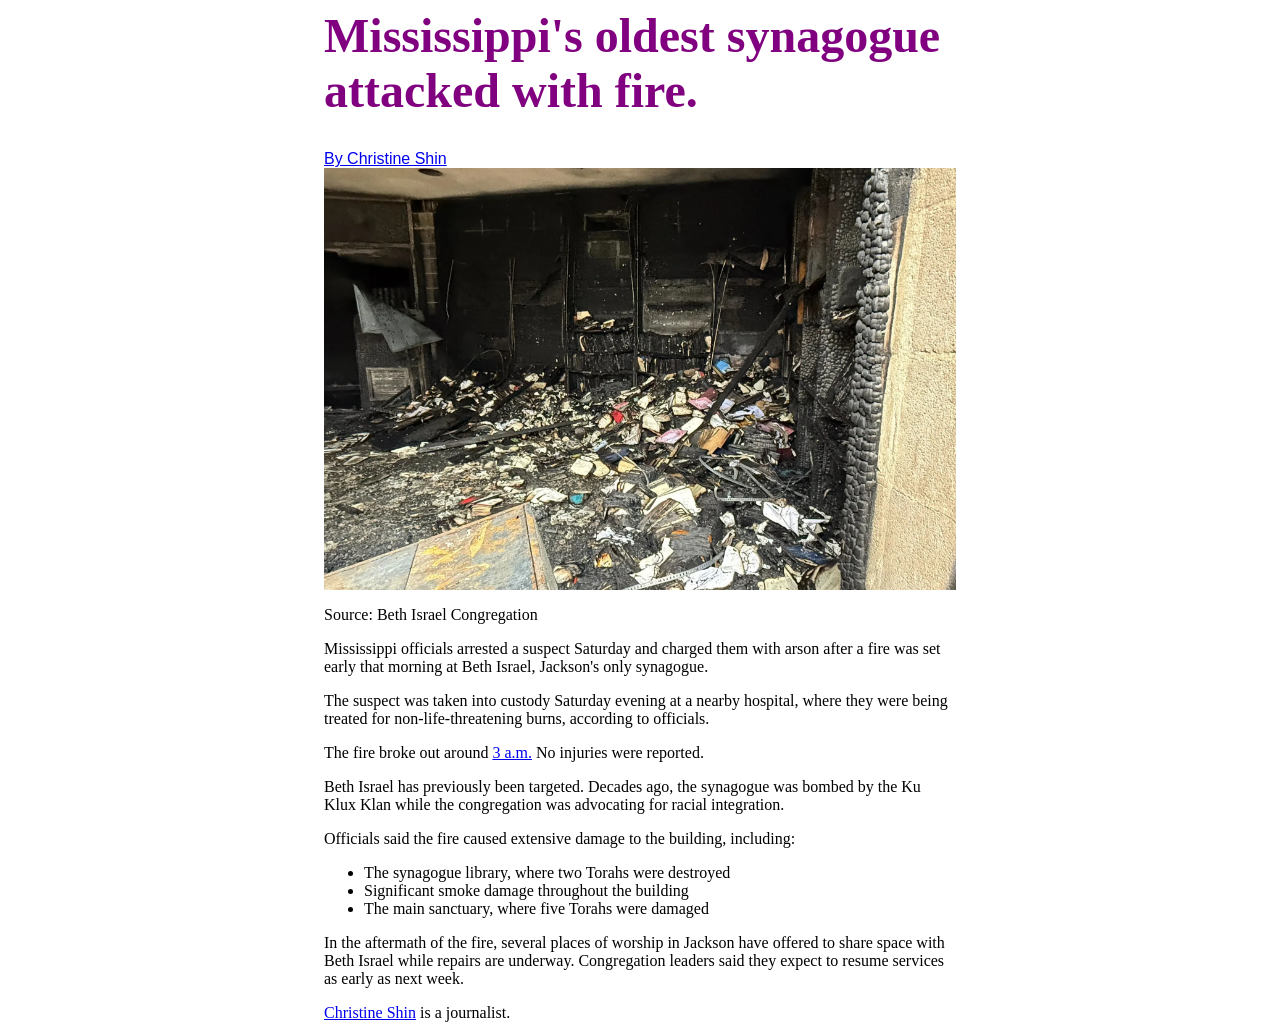
==== index.html @ 87a68429 "adding files" ====
<head>
    <link href="style.css"
    type="text/css"
    rel="stylesheet"/>
</head>

<body>
<div id="content">

<h1>Mississippi's oldest synagogue attacked with fire.</h1>

<div id="byline">
    <a href="#tagline">
        By Christine Shin
    </a>
</div>

<img src="synagogue.webp" width="100%" alt="image showing damage done to synagogue"/>

<div>
<p class="image"> Source: Beth Israel Congregation </p>
</div>


<p class="story">Mississippi officials arrested a suspect Saturday and charged them with arson after a fire was set early that morning at Beth Israel, Jackson's only synagogue.</p>

<p class="story">The suspect was taken into custody Saturday evening at a nearby hospital, where they were being treated for non-life-threatening burns, according to officials.</p>

<p class="story">The fire broke out around <a href="https://www.nytimes.com/2026/01/11/us/mississippi-synagogue-arson-attack-suspect.html"> 3 a.m.</a> No injuries were reported.</p>

<p class="story">Beth Israel has previously been targeted. Decades ago, the synagogue was bombed by the Ku Klux Klan while the congregation was advocating for racial integration.</p>

<p class="story">Officials said the fire caused extensive damage to the building, including:</p>

<ul>
<li>The synagogue library, where two Torahs were destroyed</li>
<li>Significant smoke damage throughout the building</li>
<li>The main sanctuary, where five Torahs were damaged</li>
</ul> 

<p>In the aftermath of the fire, several places of worship in Jackson have offered to share space with Beth Israel while repairs are underway. Congregation leaders said they expect to resume services as early as next week.</p>

<div id="tagline">
    <a href="christineshin126@gmail.com">
        Christine Shin</a> is a journalist.
</div>

</div>
</body>
---- style.css ----
h1{
    color:purple;
    font-size: 3em;
}

#content {
    width:50%;
    margin:auto;
}

#byline {
    font-family:"Franklin Gothic Medium", "Arial Narrow", "Arial", "sans-serif";
}


.story{
    /* this is where paragraphs are styled */
    /* color:pink;
    font-family: 'Arial narrow';
}


/* mobile rules */
@media(orientation:portrait) {
    #content {
        width: 100%;
    }
    body {
        font-size: 1em;
    }
}
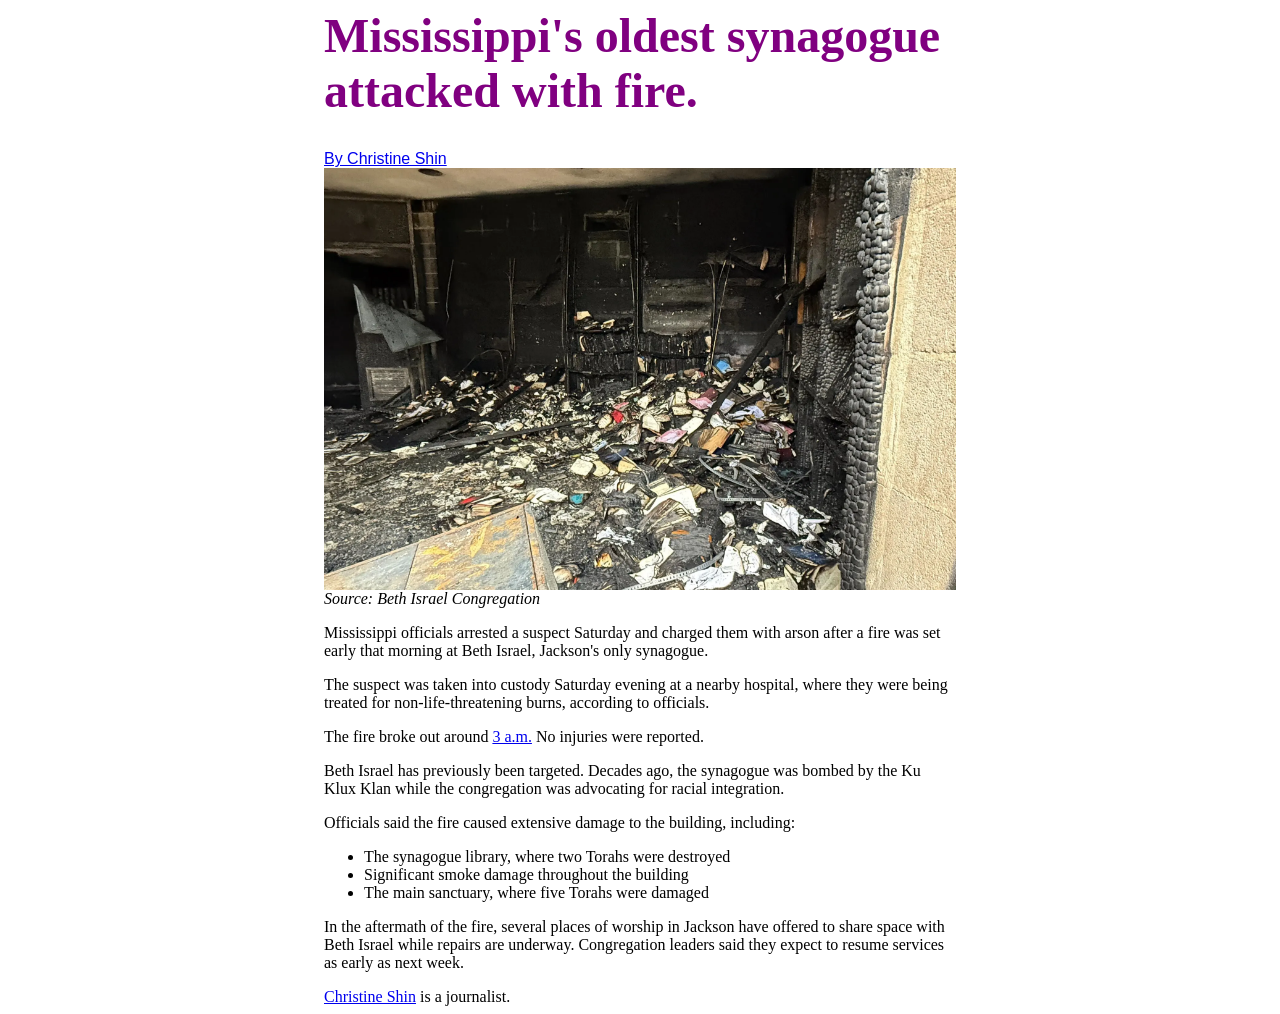
==== commit ed69a9b4: "Update index.html" ====
--- a/index.html
+++ b/index.html
@@ -17,10 +17,9 @@
 
 <img src="synagogue.webp" width="100%" alt="image showing damage done to synagogue"/>
 
-<div>
-<p class="image"> Source: Beth Israel Congregation </p>
+<div id="image text">
+<i> Source: Beth Israel Congregation </i>
 </div>
-
 
 <p class="story">Mississippi officials arrested a suspect Saturday and charged them with arson after a fire was set early that morning at Beth Israel, Jackson's only synagogue.</p>
 
--- a/style.css
+++ b/style.css
@@ -12,13 +12,9 @@
     font-family:"Franklin Gothic Medium", "Arial Narrow", "Arial", "sans-serif";
 }
 
-
-.story{
-    /* this is where paragraphs are styled */
-    /* color:pink;
-    font-family: 'Arial narrow';
+#image text{
+    font-size: 0.8em;
 }
-
 
 /* mobile rules */
 @media(orientation:portrait) {
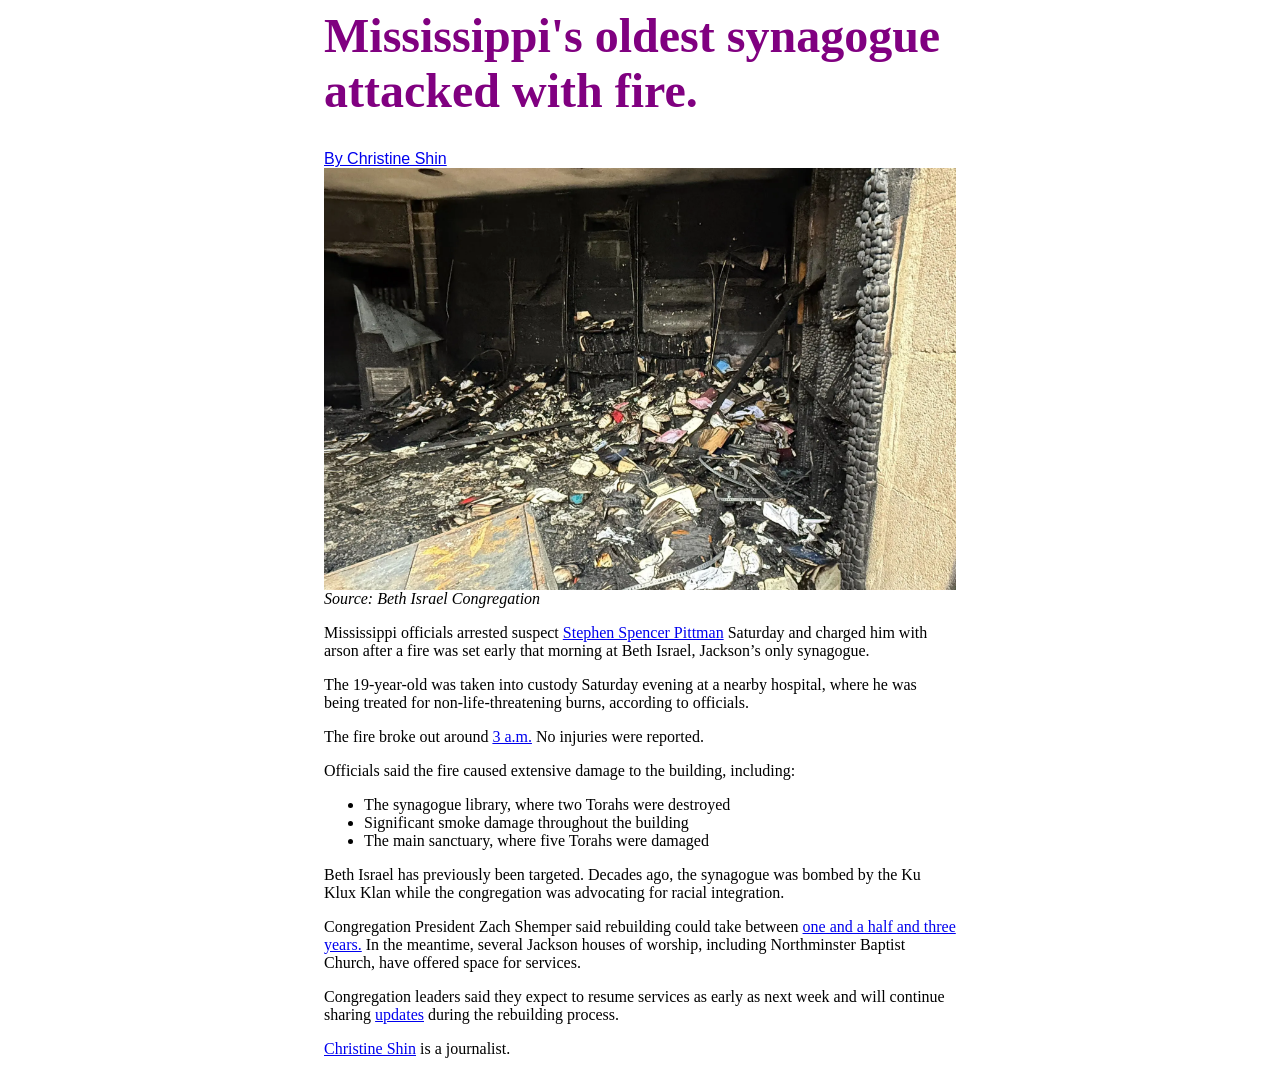
==== commit c872fa87: "Update index.html" ====
--- a/index.html
+++ b/index.html
@@ -7,37 +7,44 @@
 <body>
 <div id="content">
 
+<!-- heading -->
 <h1>Mississippi's oldest synagogue attacked with fire.</h1>
 
+<!-- byline and link-->
 <div id="byline">
     <a href="#tagline">
         By Christine Shin
     </a>
 </div>
 
+<!-- image source-->
 <img src="synagogue.webp" width="100%" alt="image showing damage done to synagogue"/>
 
 <div id="image text">
 <i> Source: Beth Israel Congregation </i>
 </div>
 
-<p class="story">Mississippi officials arrested a suspect Saturday and charged them with arson after a fire was set early that morning at Beth Israel, Jackson's only synagogue.</p>
+<!-- "story" class-->
+<p class="story">Mississippi officials arrested suspect <a href="https://governorreeves.ms.gov/arson-investigation-at-beth-israel-congregation-in-jackson-mississippi/"> Stephen Spencer Pittman</a> Saturday and charged him with arson after a fire was set early that morning at Beth Israel, Jackson’s only synagogue.</p>
 
-<p class="story">The suspect was taken into custody Saturday evening at a nearby hospital, where they were being treated for non-life-threatening burns, according to officials.</p>
+<p class="story">The 19-year-old was taken into custody Saturday evening at a nearby hospital, where he was being treated for non-life-threatening burns, according to officials.</p>
 
 <p class="story">The fire broke out around <a href="https://www.nytimes.com/2026/01/11/us/mississippi-synagogue-arson-attack-suspect.html"> 3 a.m.</a> No injuries were reported.</p>
 
-<p class="story">Beth Israel has previously been targeted. Decades ago, the synagogue was bombed by the Ku Klux Klan while the congregation was advocating for racial integration.</p>
-
 <p class="story">Officials said the fire caused extensive damage to the building, including:</p>
 
+<!-- list -->
 <ul>
 <li>The synagogue library, where two Torahs were destroyed</li>
 <li>Significant smoke damage throughout the building</li>
 <li>The main sanctuary, where five Torahs were damaged</li>
 </ul> 
 
-<p>In the aftermath of the fire, several places of worship in Jackson have offered to share space with Beth Israel while repairs are underway. Congregation leaders said they expect to resume services as early as next week.</p>
+<p class="story">Beth Israel has previously been targeted. Decades ago, the synagogue was bombed by the Ku Klux Klan while the congregation was advocating for racial integration.</p>
+
+<p>Congregation President Zach Shemper said rebuilding could take between <a href="https://forward.com/fast-forward/800133/beth-israel-zach-shemper-jackson-buchdahl/"> one and a half and three years.</a> In the meantime, several Jackson houses of worship, including Northminster Baptist Church, have offered space for services.</p>
+
+<p>Congregation leaders said they expect to resume services as early as next week and will continue sharing <a href="https://www.bethisraelms.org/rebuilding-updates"> updates</a> during the rebuilding process.</p>
 
 <div id="tagline">
     <a href="christineshin126@gmail.com">
